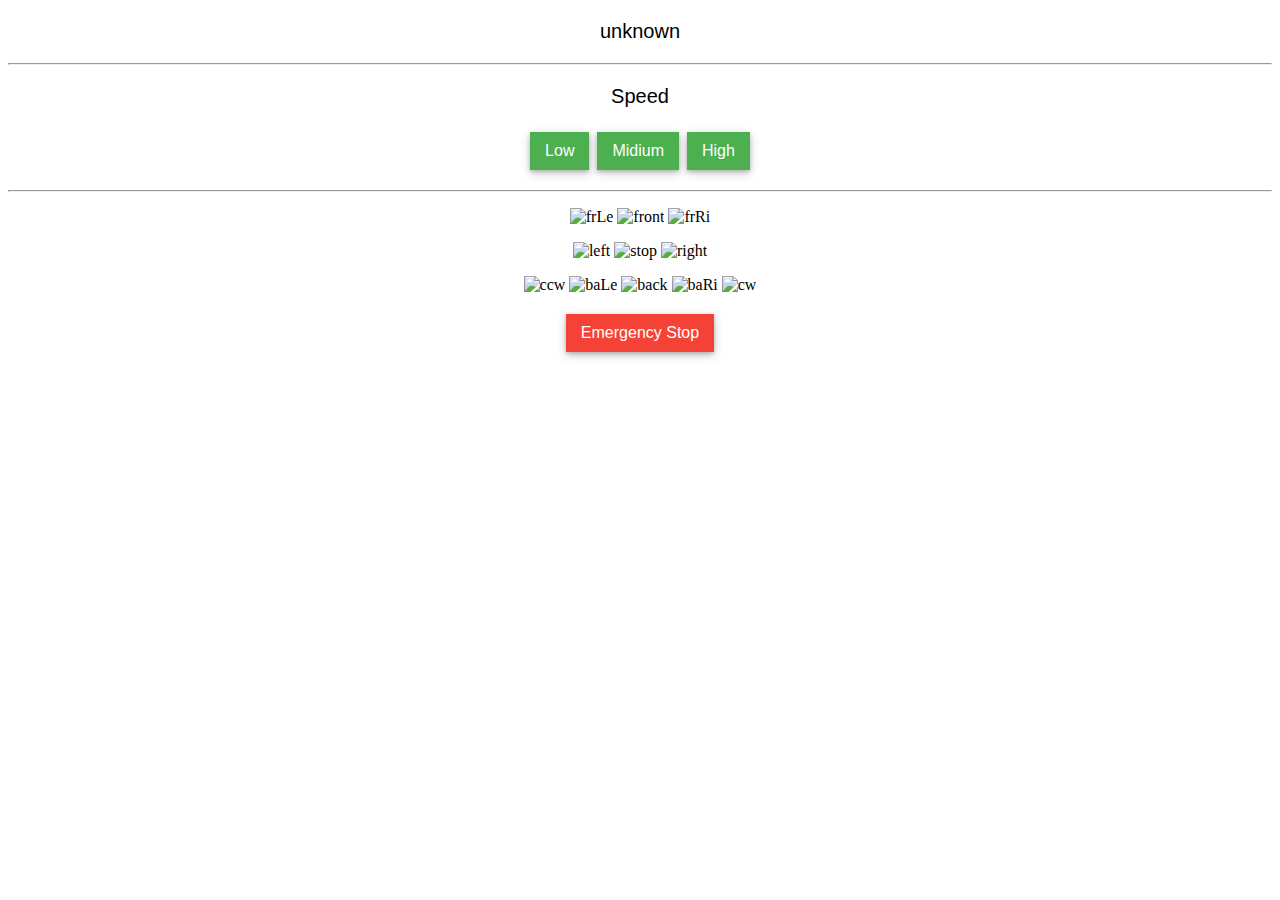
==== onTheServer/index.html @ f4652b07 "Add files via upload" ====
<!DOCTYPE HTML>
<html>
<head>
	<style>
	.button {
		border: none;
		color: white;
		padding: 10px 15px;
		text-align: center;
		text-decoration: none;
		display: inline-block;
		font-size: 16px;
		margin: 4px 2px;
		cursor: pointer;
		box-shadow: 0 2px 4px 0 rgba(0,0,0,0.2), 0 3px 10px 0 rgba(0,0,0,0.19);
	}
    
	.center {
    text-align:center;
    }
     
	.normal { background-color: #4CAF50; /*Green*/}
	.special { background-color: #F44336; /*Red*/}
	
	.arial {
		font-size: 20px;
		font-family: Arial, Helvetica, sans-serif;
	}
	</style>
	
	<script src = "/socket.io/socket.io.js"></script>
	<script>
		var socket = io.connect();
		
		socket.on("message", function (data) {
			document.getElementById("status").innerHTML = data;
		});
		
		function sendCommand(command) {
			socket.emit("button", command);
		}
	</script>
	<title>Motor Control</title>
</head>
<body>
	<p class="arial center" id="status">unknown</p>
	<hr>
	<p class="arial center">Speed</p>
	<p class="center">
		<button class="button normal" id="lowButton" onclick="sendCommand('low');">Low</button>
		<button class="button normal" id="midButton" onclick="sendCommand('mid');">Midium</button>
		<button class="button normal" id="highButton" onclick="sendCommand('high');">High</button>
	</p>
	<hr>
	<p class="center">
		<img id="frLeImage" alt="frLe" onclick="sendCommand('frLe');" src="icon/frLe.png" width="100" height="100">
		<img id="frontImage" alt="front" onclick="sendCommand('front');" src="icon/front.png" width="100" height="100">
		<img id="frRiImage" alt="frRi" onclick="sendCommand('frRi');" src="icon/frRi.png" width="100" height="100">
	</p>
	<p class="center">
		<img id="leftImage" alt="left" onclick="sendCommand('left');" src="icon/left.png" width="100" height="100">
		<img id="stopImage" alt="stop" onclick="sendCommand('stop');" src="icon/stop.png" width="100" height="100">
		<img id="rightImage" alt="right" onclick="sendCommand('right');" src="icon/right.png" width="100" height="100">
	</p>
	<p class="center">
		<img id="ccwImage" alt="ccw" onclick="sendCommand('ccw');" src="icon/ccw.png" width="100" height="100">
		<img id="baLeImage" alt="baLe" onclick="sendCommand('baLe');" src="icon/baLe.png" width="100" height="100">
		<img id="backImage" alt="back" onclick="sendCommand('back');" src="icon/back.png" width="100" height="100">
		<img id="baRiImage" alt="baRi" onclick="sendCommand('baRi');" src="icon/baRi.png" width="100" height="100">
		<img id="cwImage" alt="cw" onclick="sendCommand('cw');" src="icon/cw.png" width="100" height="100">
	</p>
	<p class="center">
		<button class="button special" id="emergencyButton" onclick="sendCommand('emStop');">Emergency Stop</button>
	</p>
</body>
</html>
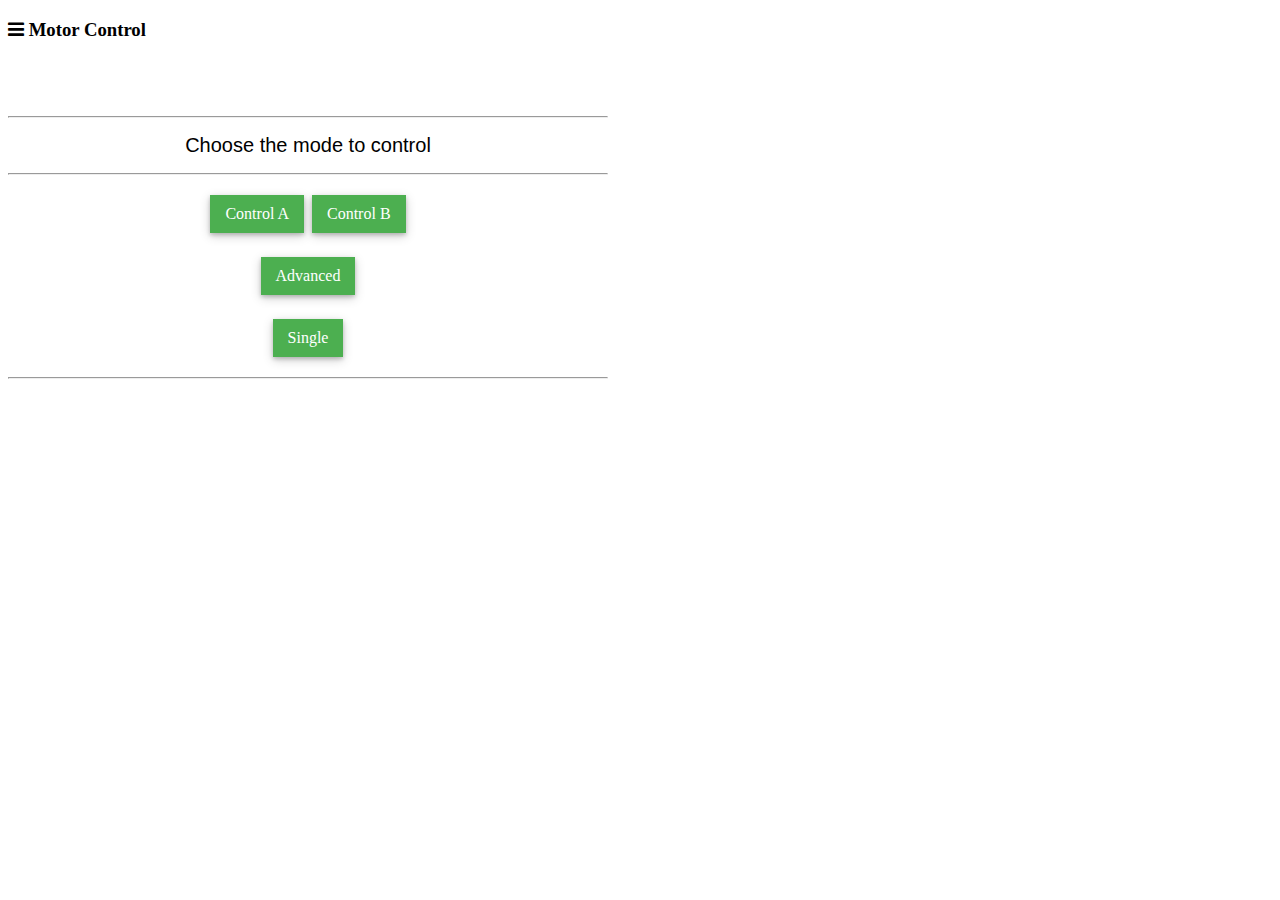
==== commit 8b465bc1: "Add files via upload" ====
--- a/onTheServer/index.html
+++ b/onTheServer/index.html
@@ -1,76 +1,16 @@
-<!DOCTYPE HTML>
+<!DOCTYPE html>
 <html>
 <head>
-	<style>
-	.button {
-		border: none;
-		color: white;
-		padding: 10px 15px;
-		text-align: center;
-		text-decoration: none;
-		display: inline-block;
-		font-size: 16px;
-		margin: 4px 2px;
-		cursor: pointer;
-		box-shadow: 0 2px 4px 0 rgba(0,0,0,0.2), 0 3px 10px 0 rgba(0,0,0,0.19);
-	}
-    
-	.center {
-    text-align:center;
-    }
-     
-	.normal { background-color: #4CAF50; /*Green*/}
-	.special { background-color: #F44336; /*Red*/}
-	
-	.arial {
-		font-size: 20px;
-		font-family: Arial, Helvetica, sans-serif;
-	}
-	</style>
-	
-	<script src = "/socket.io/socket.io.js"></script>
-	<script>
-		var socket = io.connect();
-		
-		socket.on("message", function (data) {
-			document.getElementById("status").innerHTML = data;
-		});
-		
-		function sendCommand(command) {
-			socket.emit("button", command);
-		}
-	</script>
+	<meta name="theme-color" content="#4CAF50">
 	<title>Motor Control</title>
+
+    <script>
+	    function openHome() {
+		    window.open("home.html", "_self");
+	    }
+    </script>
 </head>
-<body>
-	<p class="arial center" id="status">unknown</p>
-	<hr>
-	<p class="arial center">Speed</p>
-	<p class="center">
-		<button class="button normal" id="lowButton" onclick="sendCommand('low');">Low</button>
-		<button class="button normal" id="midButton" onclick="sendCommand('mid');">Midium</button>
-		<button class="button normal" id="highButton" onclick="sendCommand('high');">High</button>
-	</p>
-	<hr>
-	<p class="center">
-		<img id="frLeImage" alt="frLe" onclick="sendCommand('frLe');" src="icon/frLe.png" width="100" height="100">
-		<img id="frontImage" alt="front" onclick="sendCommand('front');" src="icon/front.png" width="100" height="100">
-		<img id="frRiImage" alt="frRi" onclick="sendCommand('frRi');" src="icon/frRi.png" width="100" height="100">
-	</p>
-	<p class="center">
-		<img id="leftImage" alt="left" onclick="sendCommand('left');" src="icon/left.png" width="100" height="100">
-		<img id="stopImage" alt="stop" onclick="sendCommand('stop');" src="icon/stop.png" width="100" height="100">
-		<img id="rightImage" alt="right" onclick="sendCommand('right');" src="icon/right.png" width="100" height="100">
-	</p>
-	<p class="center">
-		<img id="ccwImage" alt="ccw" onclick="sendCommand('ccw');" src="icon/ccw.png" width="100" height="100">
-		<img id="baLeImage" alt="baLe" onclick="sendCommand('baLe');" src="icon/baLe.png" width="100" height="100">
-		<img id="backImage" alt="back" onclick="sendCommand('back');" src="icon/back.png" width="100" height="100">
-		<img id="baRiImage" alt="baRi" onclick="sendCommand('baRi');" src="icon/baRi.png" width="100" height="100">
-		<img id="cwImage" alt="cw" onclick="sendCommand('cw');" src="icon/cw.png" width="100" height="100">
-	</p>
-	<p class="center">
-		<button class="button special" id="emergencyButton" onclick="sendCommand('emStop');">Emergency Stop</button>
-	</p>
+
+<body onload="openHome();">
 </body>
-</html>
+</html>